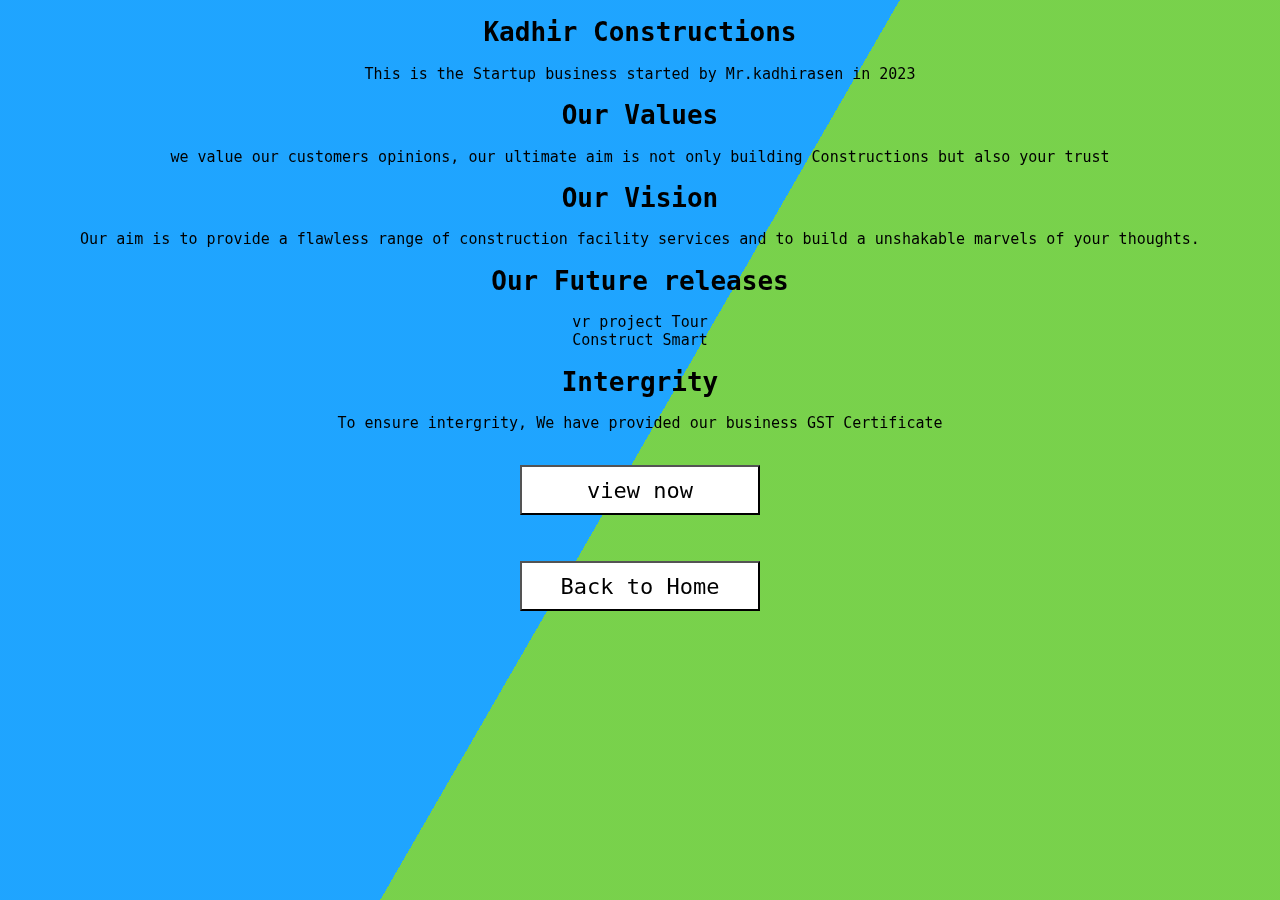
==== About.html @ 3064c343 "Add files via upload" ====
<!DOCTYPE html>
<html lang="en">
<head>
    <meta charset="UTF-8">
    <meta http-equiv="X-UA-Compatible" content="IE=edge">
    <meta name="viewport" content="width=device-width, initial-scale=1.0">
    <title>About US</title>
    <link rel="stylesheet" href="about.css"">
    <link href="https://cdn.jsdelivr.net/npm/bootstrap@5.3.0-alpha1/dist/css/bootstrap.min.css" rel="stylesheet" integrity="sha384-GLhlTQ8iRABdZLl6O3oVMWSktQOp6b7In1Zl3/Jr59b6EGGoI1aFkw7cmDA6j6gD" crossorigin="anonymous">
    <script src="https://cdn.jsdelivr.net/npm/bootstrap@5.3.0-alpha1/dist/js/bootstrap.bundle.min.js" integrity="sha384-w76AqPfDkMBDXo30jS1Sgez6pr3x5MlQ1ZAGC+nuZB+EYdgRZgiwxhTBTkF7CXvN" crossorigin="anonymous"></script>
    <script src="https://cdnjs.cloudflare.com/ajax/libs/popper.js/1.12.9/umd/popper.min.js" integrity="sha384-ApNbgh9B+Y1QKtv3Rn7W3mgPxhU9K/ScQsAP7hUibX39j7fakFPskvXusvfa0b4Q" crossorigin="anonymous"></script>

</head>
<body>
    <div class="bg"></div>
<div class="bg bg2"></div>
<div class="bg bg3"></div>
<div class="container-fluid content">
  <h1>Kadhir Constructions</h1>
  <p>This is the Startup business started by Mr.kadhirasen in 2023 </p>
  <h1>Our Values</h1>
  <p>we value our customers opinions, our ultimate aim is not only building Constructions but also your trust</p>
<h1>Our Vision</h1>
<p>Our aim is to provide a flawless range of construction facility services and to build a unshakable marvels of your thoughts.</p>
<h1>Our Future releases</h1>
<p>
    vr project Tour <br>
    Construct Smart
</p>
<h1>Intergrity</h1>
<p>To ensure intergrity, We have provided our business GST Certificate</p>
<br>
<a href="GST CERTIFICATE.pdf"><button><span id="btext">view now</span></button></a><br><br><br>
<a href="index.html"><button><span id="btext">Back to Home</span></button></a>
</div>
</body>
</html>
---- about.css ----
html,body{
    width: 100%;
    height: 100%;
    margin: 0px;
    padding: 0px;
    overflow-x: hidden;

    }

  .bg {
    animation:slide 3s ease-in-out infinite alternate;
    background-image: linear-gradient(-60deg, #6c3 50%, #09f 50%);
    bottom:0;
    left:-50%;
    opacity:.5;
    position:fixed;
    right:-50%;
    top:0;
    z-index:-1;
  }

  .bg2 {
    animation-direction:alternate-reverse;
    animation-duration:4s;
  }

  .bg3 {
    animation-duration:5s;
  }

  .content {


    text-align:center;
    
  }

  h1 {
    font-family:monospace;
  }
  p{
    font-family:monospace;
    font-size: 15px;
  }

  @keyframes slide {
    0% {
      transform:translateX(-25%);
    }
    100% {
      transform:translateX(25%);
    }
  }
  #btext
  {
    font-family:monospace;
    font-size: 22px;
    color:black;
  }
  button
  {
    background-color:white;
    width:240px;
    margin-bottom: 10px;
    height: 50px;
  }
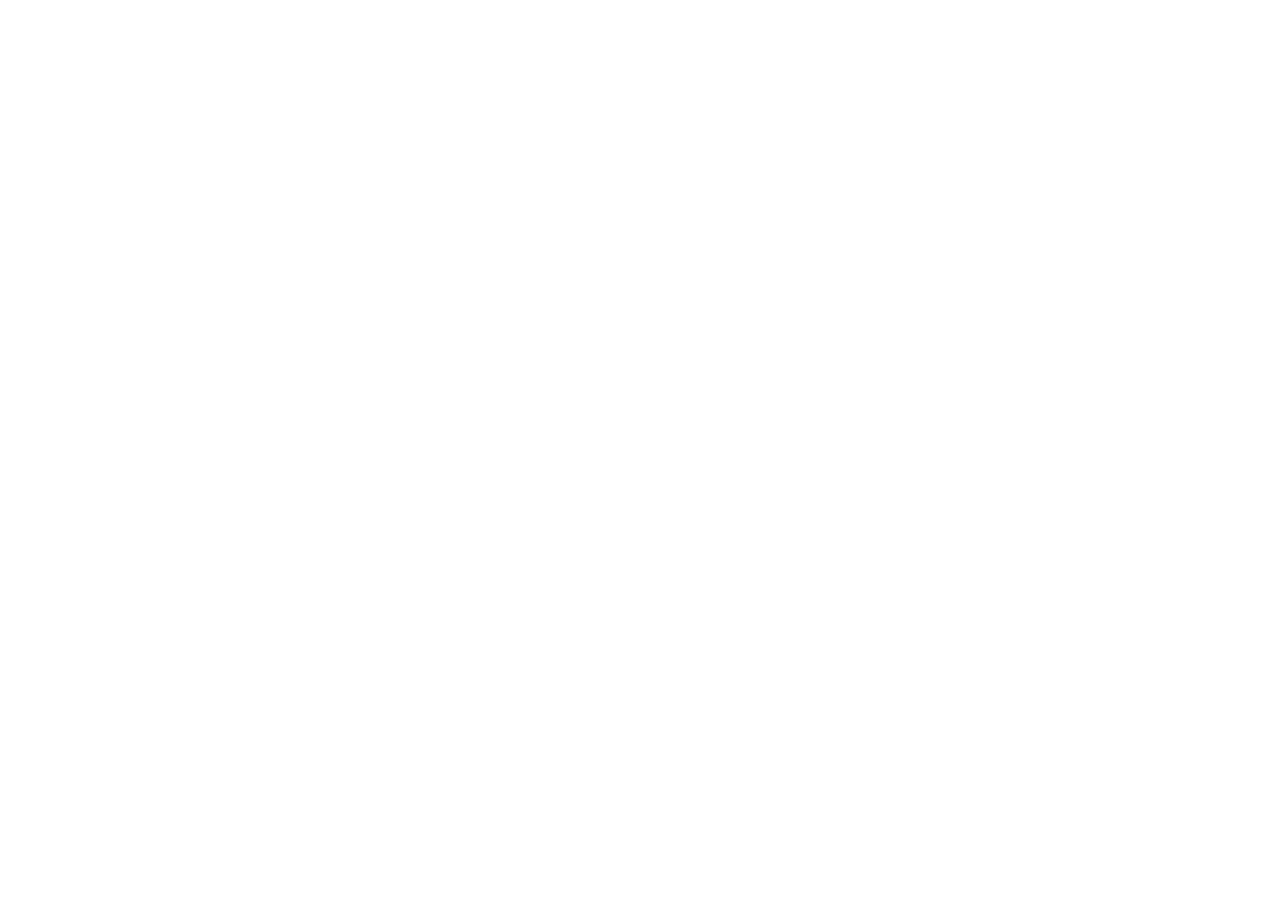
==== commit 8d600c90: "hi" ====
--- a/About.html
+++ b/About.html
@@ -15,23 +15,6 @@
     <div class="bg"></div>
 <div class="bg bg2"></div>
 <div class="bg bg3"></div>
-<div class="container-fluid content">
-  <h1>Kadhir Constructions</h1>
-  <p>This is the Startup business started by Mr.kadhirasen in 2023 </p>
-  <h1>Our Values</h1>
-  <p>we value our customers opinions, our ultimate aim is not only building Constructions but also your trust</p>
-<h1>Our Vision</h1>
-<p>Our aim is to provide a flawless range of construction facility services and to build a unshakable marvels of your thoughts.</p>
-<h1>Our Future releases</h1>
-<p>
-    vr project Tour <br>
-    Construct Smart
-</p>
-<h1>Intergrity</h1>
-<p>To ensure intergrity, We have provided our business GST Certificate</p>
-<br>
-<a href="GST CERTIFICATE.pdf"><button><span id="btext">view now</span></button></a><br><br><br>
-<a href="index.html"><button><span id="btext">Back to Home</span></button></a>
-</div>
+
 </body>
 </html>
